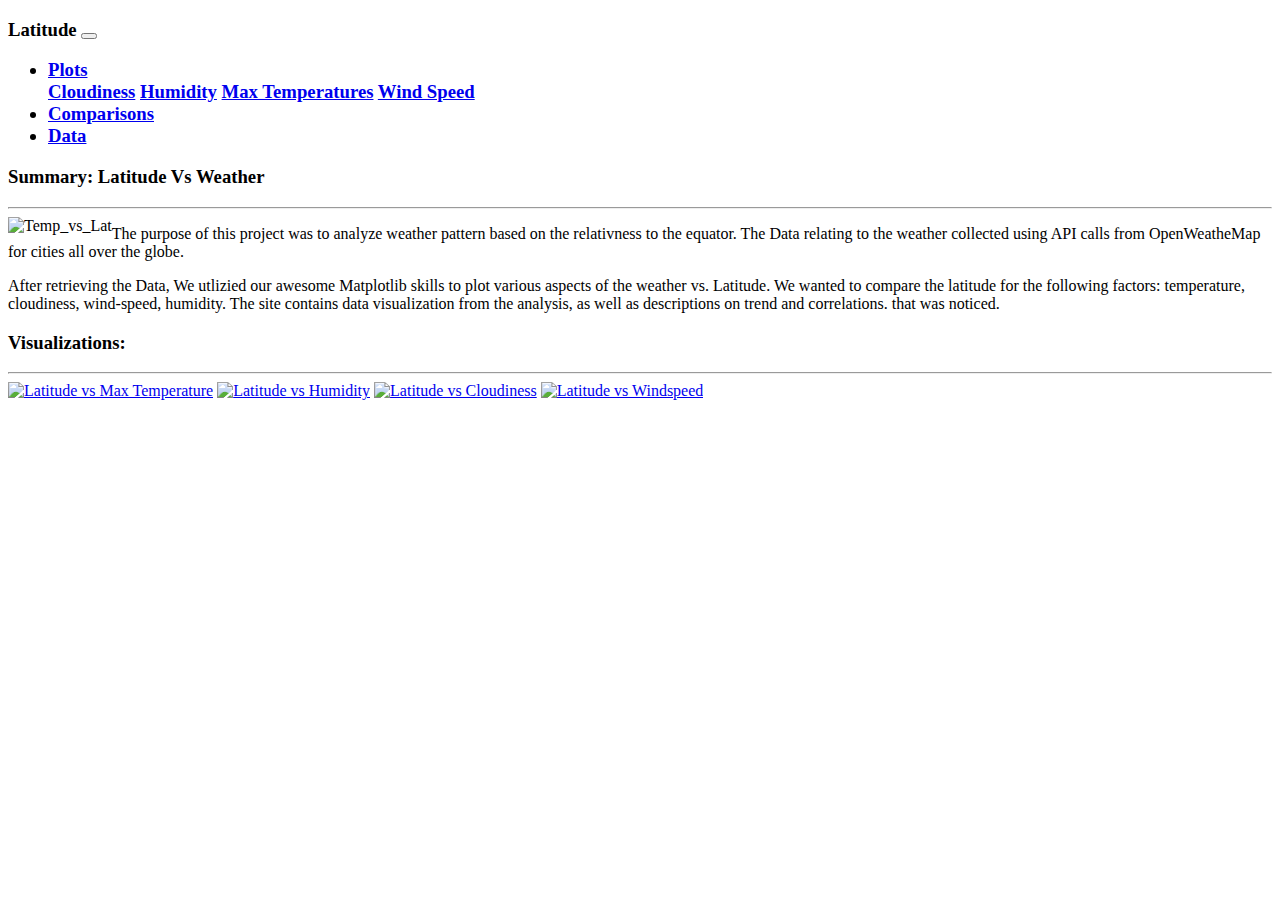
==== index.html @ b546f653 "index page update" ====
<!DOCTYPE html>
<html lang="en-us">

<head>

  <meta charset="UTF-8">
  <meta name="viewport" content="width=device-width, initial-scale=1.0">
  <meta http-equiv="X-UA-Compatible" content="ie=edge">

  <title>Weather Visualization Dashboard</title>

  <!-- Boostrap Stylesheet -->
  <link rel="stylesheet" href="https://cdn.jsdelivr.net/npm/bootstrap@4.5.3/dist/css/bootstrap.min.css"
    integrity="sha384-TX8t27EcRE3e/ihU7zmQxVncDAy5uIKz4rEkgIXeMed4M0jlfIDPvg6uqKI2xXr2" crossorigin="anonymous">
  <!-- Our own CSS stylesheet -->
  <link rel="stylesheet" href="assets/css/style.css" media="screen">

</head>

<body>

  <nav class="navbar navbar-expand-lg navbar-light bg-light">
    <h3 class="navbar-brand" href="index.html">Latitude</a>
    <button class="navbar-toggler" type="button" data-toggle="collapse" data-target="#navbarSupportedContent" aria-controls="navbarSupportedContent" aria-expanded="false" aria-label="Toggle navigation">
      <span class="navbar-toggler-icon"></span>
    </button>
    <div class="collapse navbar-collapse" id="navbarSupportedContent">
      <ul class="navbar-nav ml-auto">
        <li class="nav-item dropdown">
          <a class="nav-link dropdown-toggle" href="#" id="navbarDropdown" role="button" data-toggle="dropdown" aria-haspopup="true" aria-expanded="false">Plots
</a>
          <div class="dropdown-menu" aria-labelledby="navbarDropdown">
            <a class="dropdown-item" href="cloudiness.html">Cloudiness</a>
            <a class="dropdown-item" href="humidity.html">Humidity</a>
            <a class="dropdown-item" href="temp.html">Max Temperatures</a>
            <a class="dropdown-item" href="wind.html">Wind Speed</a>
          </div>
        </li>
        <li class="nav-item">
            <a class="nav-link" href="comparison.html">Comparisons</a>
          </li>
        <li class="nav-item">
          <a class="nav-link" href="Data.html">Data</a>
        </li>
      </ul>
    </div>
  </nav>

  <div class="container-sum">
    <section class="row">
        <div class="col-md-8">   
            <article class="front_content">
                <h3 class="headline"> Summary: Latitude Vs Weather</h3> 
                <hr />
                <img id="home_image" src="Assets/Images/temp.png" alt="Temp_vs_Lat" Align="Left">
                <p class="intro_1"> The purpose of this project was to analyze weather pattern based on the relativness to the equator. 
                        The Data relating to the weather collected using API calls from OpenWeatheMap for cities all over the 
                        globe. 
                </p> 
                <p class="intro_2"> After retrieving the Data, We utlizied our awesome Matplotlib skills to plot various aspects of the weather 
                        vs. Latitude. We wanted to compare the latitude for the following factors: temperature, cloudiness, wind-speed,
                        humidity. The site contains data visualization from the analysis, as well as descriptions on trend and correlations.
                        that was noticed. 
                </p>
              
            </article>
        </div>
        <div class="col-md-4">
            <div class="container-img">
                <h3 class="side_image">Visualizations:</h3>
                <hr /> 
                <div class="img">
                    <a class="img_v" href="temp.html"><img src="Assets/Images/temp.png" alt="Latitude vs Max Temperature" ></a>
                    <a class="img_v" href="humidity.html"><img src="Assets/Images/humidity.png" alt="Latitude vs Humidity"></a>
                    <a class="img_v" href="cloudiness.html"><img src="Assets/Images/cloudiness.png" alt="Latitude vs Cloudiness"></a>
                    <a class="img_v" href="wind.html"><img src="Assets/Images/windspeed.png" alt="Latitude vs Windspeed"></a>
                </div>
              </div>
  
        </div>
    </section>
</div>
</head>
  <!-- <nav class="navbar navbar-expand-sm navbar navbar-light">
    <a class="navbar-brand " href="index.html">Latitude</a>
    <button class="navbar-toggler" type="button" data-toggle="collapse" data-target="#navbarSupportedContent"
      aria-controls="navbarSupportedContent" aria-expanded="false" aria-label="Toggle navigation">
      <span class="navbar-toggler-icon"></span>
    </button>

    <div class="collapse navbar-collapse" id="bs-example-navbar-collapse-1">
      <ul class="navbar-nav ml-auto">
        <li class="nav-item dropdown">
          <a class="nav-link dropdown-toggle" id="navbarDropdown" role="button" data-toggle="dropdown"
            aria-haspopup="true" aria-expanded="false">
            <h2>Plots</h2>
          </a>
          <div class="dropdown-menu" aria-labelledby="navbarDropdown">
            <a class="dropdown-item" href="cloudiness.html">Cloudiness</a>
            <a class="dropdown-item" href="humidity.html">Humidity</a>
            <a class="dropdown-item" href="temp.html">Temperature</a>
            <a class="dropdown-item" href="wind.html">Wind Speed</a>
          </div>
        </li>
        <li class="nav-item">
          <a class="nav-link" href="data.html">
            <h2>Data</h2> 
          </a>
        </li>
        <li class="nav-item">
          <a class="nav-link" href="comparison.html">
            <h2>Comparisons</h2>
          </a>
        </li>
      </ul>
    </div>
  </nav> -->



  <!-- <div class="container">
    <section class="row">
      <div class="col-md-8">
        <article class="description-content">
          <h1 class="description-header">Summary: Latitude vs. X</h1>
          <hr class="description-hr" />
          <img src="assets/images/temp.png" alt="" id="Temperature vs. Latitude" />
          <p>The purpose of this project was to analyze how weather changes as you get closer to the equator. To
            accomplish this analysis, we first pulled data from the OpenWeatherMap API to assemble a dataset on over 500
            cities.</p>
          <p>After assembling the dataset, we used Matplotlib to plot various aspects of the weather vs. latitude.
            Factors we looked at included: temperature, cloudiness, wind speed, and humidity. This site provides the
            source data and visualizations created as part of the analysis, as well as explanations and descriptions of
            any trends and correlations witnessed.</p>
        </article>
      </div>
      <div class="col-md-4">

      
        <section id="imageNav-area">
          <div class="imageNav-content">
            <h2 class="imageNav-header">Visualizations</h2>
            <hr />
            <div id="images">
              <a href="visualizations/temp.html"><img src="assets/images/temp.png" alt="Latitude vs. Maximum Temperature" class="imageNav-photo"></a>
              <a href="visualizations/humidity.html"><img src="assets/images/humidity.png" alt="Latitude vs. Humidity (%)" class="imageNav-photo"></a>
              <a href="visualizations/cloudiness.html"><img src="assets/images/cloudiness.png" alt="Latitude vs. Cloudiness" class="imageNav-photo"></a>
              <a href="visualizations/wind.html"><img src="assets/images/windspeed.png" alt="Latitude vs. Wind Speed" class="imageNav-photo"></a>
            </div>
          </div>
        </section>
      </div>
    </section>
  </div>



  <footer class="footer navbar-fixed-bottom">
    <div class="two-toned-footer-color"></div>
    <p class="text-muted text-muted-footer text-center">
      &copy; Copyright GA Tech Data Visualization Bootcamp 2020
    </p>
  </footer>
 


  <script src="https://code.jquery.com/jquery-3.5.1.slim.min.js"
    integrity="sha384-DfXdz2htPH0lsSSs5nCTpuj/zy4C+OGpamoFVy38MVBnE+IbbVYUew+OrCXaRkfj"
    crossorigin="anonymous"></script>
  <script src="https://cdn.jsdelivr.net/npm/bootstrap@4.5.3/dist/js/bootstrap.bundle.min.js"
    integrity="sha384-ho+j7jyWK8fNQe+A12Hb8AhRq26LrZ/JpcUGGOn+Y7RsweNrtN/tE3MoK7ZeZDyx"
    crossorigin="anonymous"></script> -->
</body>

</html>
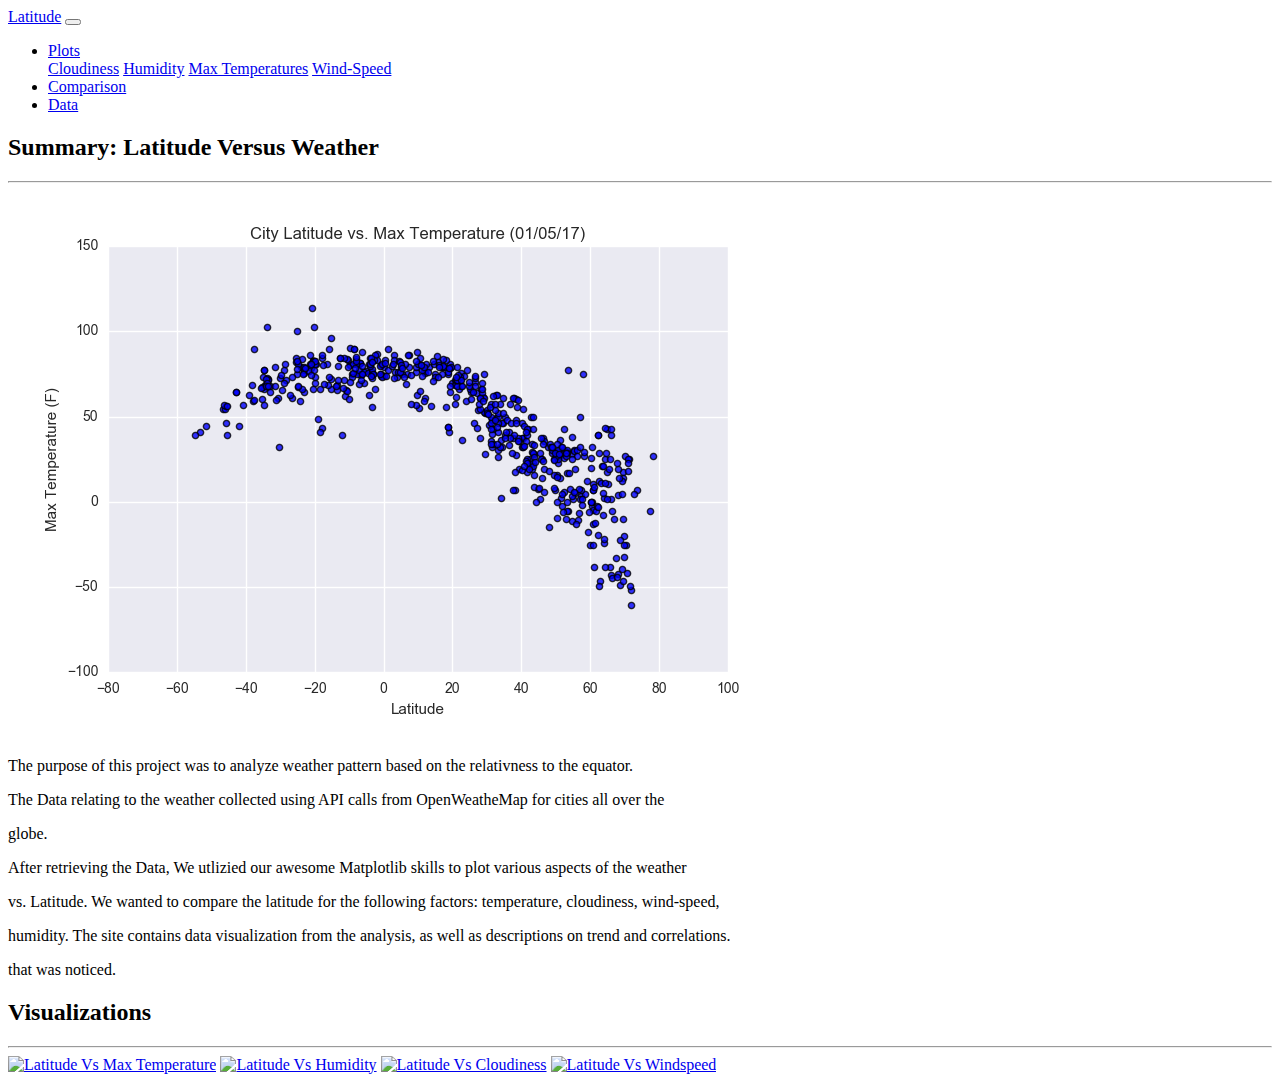
==== commit 810c1451: "index html almost ready" ====
--- a/index.html
+++ b/index.html
@@ -1,6 +1,3 @@
-<!DOCTYPE html>
-<html lang="en-us">
-
 <head>
 
   <meta charset="UTF-8">
@@ -9,167 +6,110 @@
 
   <title>Weather Visualization Dashboard</title>
 
-  <!-- Boostrap Stylesheet -->
+  
   <link rel="stylesheet" href="https://cdn.jsdelivr.net/npm/bootstrap@4.5.3/dist/css/bootstrap.min.css"
     integrity="sha384-TX8t27EcRE3e/ihU7zmQxVncDAy5uIKz4rEkgIXeMed4M0jlfIDPvg6uqKI2xXr2" crossorigin="anonymous">
-  <!-- Our own CSS stylesheet -->
-  <link rel="stylesheet" href="assets/css/style.css" media="screen">
+  <link rel="stylesheet" href="assets/css/style.css">
 
 </head>
 
 <body>
-
-  <nav class="navbar navbar-expand-lg navbar-light bg-light">
-    <h3 class="navbar-brand" href="index.html">Latitude</a>
-    <button class="navbar-toggler" type="button" data-toggle="collapse" data-target="#navbarSupportedContent" aria-controls="navbarSupportedContent" aria-expanded="false" aria-label="Toggle navigation">
-      <span class="navbar-toggler-icon"></span>
-    </button>
-    <div class="collapse navbar-collapse" id="navbarSupportedContent">
-      <ul class="navbar-nav ml-auto">
-        <li class="nav-item dropdown">
-          <a class="nav-link dropdown-toggle" href="#" id="navbarDropdown" role="button" data-toggle="dropdown" aria-haspopup="true" aria-expanded="false">Plots
-</a>
-          <div class="dropdown-menu" aria-labelledby="navbarDropdown">
-            <a class="dropdown-item" href="cloudiness.html">Cloudiness</a>
-            <a class="dropdown-item" href="humidity.html">Humidity</a>
-            <a class="dropdown-item" href="temp.html">Max Temperatures</a>
-            <a class="dropdown-item" href="wind.html">Wind Speed</a>
-          </div>
-        </li>
-        <li class="nav-item">
-            <a class="nav-link" href="comparison.html">Comparisons</a>
-          </li>
-        <li class="nav-item">
-          <a class="nav-link" href="Data.html">Data</a>
-        </li>
-      </ul>
-    </div>
-  </nav>
-
-  <div class="container-sum">
-    <section class="row">
-        <div class="col-md-8">   
-            <article class="front_content">
-                <h3 class="headline"> Summary: Latitude Vs Weather</h3> 
-                <hr />
-                <img id="home_image" src="Assets/Images/temp.png" alt="Temp_vs_Lat" Align="Left">
-                <p class="intro_1"> The purpose of this project was to analyze weather pattern based on the relativness to the equator. 
-                        The Data relating to the weather collected using API calls from OpenWeatheMap for cities all over the 
-                        globe. 
-                </p> 
-                <p class="intro_2"> After retrieving the Data, We utlizied our awesome Matplotlib skills to plot various aspects of the weather 
-                        vs. Latitude. We wanted to compare the latitude for the following factors: temperature, cloudiness, wind-speed,
-                        humidity. The site contains data visualization from the analysis, as well as descriptions on trend and correlations.
-                        that was noticed. 
-                </p>
-              
-            </article>
+    <nav class="navbar navbar-expand-lg navbar-dark bg-dark">
+        <a class="navbar-brand" href="index.html">Latitude</a>
+        <button class="navbar-toggler" type="button" data-toggle="collapse" data-target="#navbarSupportedContent" aria-controls="navbarSupportedContent" aria-expanded="false" aria-label="Toggle navigation">
+          <span class="navbar-toggler-icon"></span>
+        </button>
+        <div class="collapse navbar-collapse" id="navbarSupportedContent">
+          <ul class="navbar-nav ml-auto">
+            <li class="nav-item dropdown">
+              <a class="nav-link dropdown-toggle" href="#" id="navbarDropdown" role="button" data-toggle="dropdown" aria-haspopup="true" aria-expanded="false">
+                Plots
+              </a>
+              <div class="dropdown-menu" aria-labelledby="navbarDropdown">
+                <a class="dropdown-item" href="cloudiness.html">Cloudiness</a>
+                <a class="dropdown-item" href="humidity.html">Humidity</a>
+                <a class="dropdown-item" href="temp.html">Max Temperatures</a>
+                <a class="dropdown-item" href="wind.html">Wind-Speed</a>
+              </div>
+            </li>
+            <li class="nav-item">
+                <a class="nav-link" href="comparison.html">Comparison</a>
+              </li>
+            <li class="nav-item">
+              <a class="nav-link" href="Data.html">Data</a>
+            </li>
+          </ul>
         </div>
-        <div class="col-md-4">
-            <div class="container-img">
-                <h3 class="side_image">Visualizations:</h3>
-                <hr /> 
-                <div class="img">
-                    <a class="img_v" href="temp.html"><img src="Assets/Images/temp.png" alt="Latitude vs Max Temperature" ></a>
-                    <a class="img_v" href="humidity.html"><img src="Assets/Images/humidity.png" alt="Latitude vs Humidity"></a>
-                    <a class="img_v" href="cloudiness.html"><img src="Assets/Images/cloudiness.png" alt="Latitude vs Cloudiness"></a>
-                    <a class="img_v" href="wind.html"><img src="Assets/Images/windspeed.png" alt="Latitude vs Windspeed"></a>
-                </div>
-              </div>
-  
-        </div>
-    </section>
-</div>
-</head>
-  <!-- <nav class="navbar navbar-expand-sm navbar navbar-light">
-    <a class="navbar-brand " href="index.html">Latitude</a>
-    <button class="navbar-toggler" type="button" data-toggle="collapse" data-target="#navbarSupportedContent"
-      aria-controls="navbarSupportedContent" aria-expanded="false" aria-label="Toggle navigation">
-      <span class="navbar-toggler-icon"></span>
-    </button>
-
-    <div class="collapse navbar-collapse" id="bs-example-navbar-collapse-1">
-      <ul class="navbar-nav ml-auto">
-        <li class="nav-item dropdown">
-          <a class="nav-link dropdown-toggle" id="navbarDropdown" role="button" data-toggle="dropdown"
-            aria-haspopup="true" aria-expanded="false">
-            <h2>Plots</h2>
-          </a>
-          <div class="dropdown-menu" aria-labelledby="navbarDropdown">
-            <a class="dropdown-item" href="cloudiness.html">Cloudiness</a>
-            <a class="dropdown-item" href="humidity.html">Humidity</a>
-            <a class="dropdown-item" href="temp.html">Temperature</a>
-            <a class="dropdown-item" href="wind.html">Wind Speed</a>
-          </div>
-        </li>
-        <li class="nav-item">
-          <a class="nav-link" href="data.html">
-            <h2>Data</h2> 
-          </a>
-        </li>
-        <li class="nav-item">
-          <a class="nav-link" href="comparison.html">
-            <h2>Comparisons</h2>
-          </a>
-        </li>
-      </ul>
-    </div>
-  </nav> -->
+      </nav>
 
 
+    <div class="container-fluid">
+        <section class="row">
+            <div class="col-md-8">   
+                <article class="description">
+                    <h2 class="headline"> Summary: Latitude Versus Weather</h2> 
+                    <hr class = "hr-description"/>
+                    <img src="Assets/images/temp.png" alt="Temp_vs_Lat" Align="center" class = "img-responsive">
+                    <p> The purpose of this project was to analyze weather pattern based on the relativness to the equator. </p>
+                    <p> The Data relating to the weather collected using API calls from OpenWeatheMap for cities all over the </p>
+                    <p> globe. </p> 
+                    
+                    <p> After retrieving the Data, We utlizied our awesome Matplotlib skills to plot various aspects of the weather </p>
+                    <p> vs. Latitude. We wanted to compare the latitude for the following factors: temperature, cloudiness, wind-speed,</p>
+                    <p>humidity. The site contains data visualization from the analysis, as well as descriptions on trend and correlations.</p>
+                    <p>that was noticed. </p>
+                    
+                  
+                </article>
+            </div>
+            <div class="col-md-4">
+              <section id = "viz_images">
+                <div class= "viz_image-container">
+                    <h2 class= "rightsidenav">Visualizations</h2>
+                    <hr /> 
+                    <div class="img">
+                        <a class="viz_img" href="temp.html"><img src="Assets/Images/temp.png" alt="Latitude Vs Max Temperature" ></a>
+                        <a class="viz_img" href="humidity.html"><img src="Assets/Images/humidity.png" alt="Latitude Vs Humidity"></a>
+                        <a class="viz_img" href="cloudiness.html"><img src="Assets/Images/cloudiness.png" alt="Latitude Vs Cloudiness"></a>
+                        <a class="viz_img" href="windspeed.html"><img src="Assets/Images/windspeed.png" alt="Latitude Vs Windspeed"></a>
+                    </div>
+                  </div>
+              </section>
+  </div>
 
-  <!-- <div class="container">
-    <section class="row">
-      <div class="col-md-8">
-        <article class="description-content">
-          <h1 class="description-header">Summary: Latitude vs. X</h1>
-          <hr class="description-hr" />
-          <img src="assets/images/temp.png" alt="" id="Temperature vs. Latitude" />
-          <p>The purpose of this project was to analyze how weather changes as you get closer to the equator. To
-            accomplish this analysis, we first pulled data from the OpenWeatherMap API to assemble a dataset on over 500
-            cities.</p>
-          <p>After assembling the dataset, we used Matplotlib to plot various aspects of the weather vs. latitude.
-            Factors we looked at included: temperature, cloudiness, wind speed, and humidity. This site provides the
-            source data and visualizations created as part of the analysis, as well as explanations and descriptions of
-            any trends and correlations witnessed.</p>
-        </article>
-      </div>
-      <div class="col-md-4">
-
-      
-        <section id="imageNav-area">
-          <div class="imageNav-content">
-            <h2 class="imageNav-header">Visualizations</h2>
-            <hr />
-            <div id="images">
-              <a href="visualizations/temp.html"><img src="assets/images/temp.png" alt="Latitude vs. Maximum Temperature" class="imageNav-photo"></a>
-              <a href="visualizations/humidity.html"><img src="assets/images/humidity.png" alt="Latitude vs. Humidity (%)" class="imageNav-photo"></a>
-              <a href="visualizations/cloudiness.html"><img src="assets/images/cloudiness.png" alt="Latitude vs. Cloudiness" class="imageNav-photo"></a>
-              <a href="visualizations/wind.html"><img src="assets/images/windspeed.png" alt="Latitude vs. Wind Speed" class="imageNav-photo"></a>
+  <!-- <div class="col-md-4">
+    <section id="viz_images">
+      <div class="viz_img-container">
+        <h2 class="rightsidenav">Visualizations</h2>
+        <hr />
+        <div id="img">
+          <div class="row">
+            <div class="col-md-6">
+              <a href="temp.html"><img src="assets/images/temp.png" alt="Latitude vs. Max Temperature"
+                  class="imageNav-photo img-thumbnail img-fluid"></a>
+            </div>
+            <div class="col-md-6">
+              <a href="humidity.html"><img src="assets/images/humidity.png" alt="Latitude vs. Humidity"
+                  class="imageNav-photo img-fluid"></a>
             </div>
           </div>
-        </section>
+          <div class="row">
+            <div class="col-md-6">
+              <a href="cloudiness.html"><img src="assets/images/cloudiness.png" alt="Latitude vs. Cloudiness"
+                  class="imageNav-photo img-thumbnail"></a>
+            </div>
+            <div class="col-md-6">
+              <a href="wind.html"><img src="assets/images/windspeed.png" alt="Latitude vs. Wind Speed"
+                  class="imageNav-photo img-thumbnail"></a>
+            </div>
+          </div>
+        </div>
       </div>
-    </section>
-  </div>
+    </section> -->
 
 
-
-  <footer class="footer navbar-fixed-bottom">
-    <div class="two-toned-footer-color"></div>
-    <p class="text-muted text-muted-footer text-center">
-      &copy; Copyright GA Tech Data Visualization Bootcamp 2020
-    </p>
-  </footer>
- 
-
-
-  <script src="https://code.jquery.com/jquery-3.5.1.slim.min.js"
-    integrity="sha384-DfXdz2htPH0lsSSs5nCTpuj/zy4C+OGpamoFVy38MVBnE+IbbVYUew+OrCXaRkfj"
-    crossorigin="anonymous"></script>
-  <script src="https://cdn.jsdelivr.net/npm/bootstrap@4.5.3/dist/js/bootstrap.bundle.min.js"
-    integrity="sha384-ho+j7jyWK8fNQe+A12Hb8AhRq26LrZ/JpcUGGOn+Y7RsweNrtN/tE3MoK7ZeZDyx"
-    crossorigin="anonymous"></script> -->
+<script src="https://code.jquery.com/jquery-3.3.1.slim.min.js" integrity="sha384-q8i/X+965DzO0rT7abK41JStQIAqVgRVzpbzo5smXKp4YfRvH+8abtTE1Pi6jizo" crossorigin="anonymous"></script>
+<script src="https://cdnjs.cloudflare.com/ajax/libs/popper.js/1.14.7/umd/popper.min.js" integrity="sha384-UO2eT0CpHqdSJQ6hJty5KVphtPhzWj9WO1clHTMGa3JDZwrnQq4sF86dIHNDz0W1" crossorigin="anonymous"></script>
+<script src="https://stackpath.bootstrapcdn.com/bootstrap/4.3.1/js/bootstrap.min.js" integrity="sha384-JjSmVgyd0p3pXB1rRibZUAYoIIy6OrQ6VrjIEaFf/nJGzIxFDsf4x0xIM+B07jRM" crossorigin="anonymous"></script>
 </body>
-
 </html>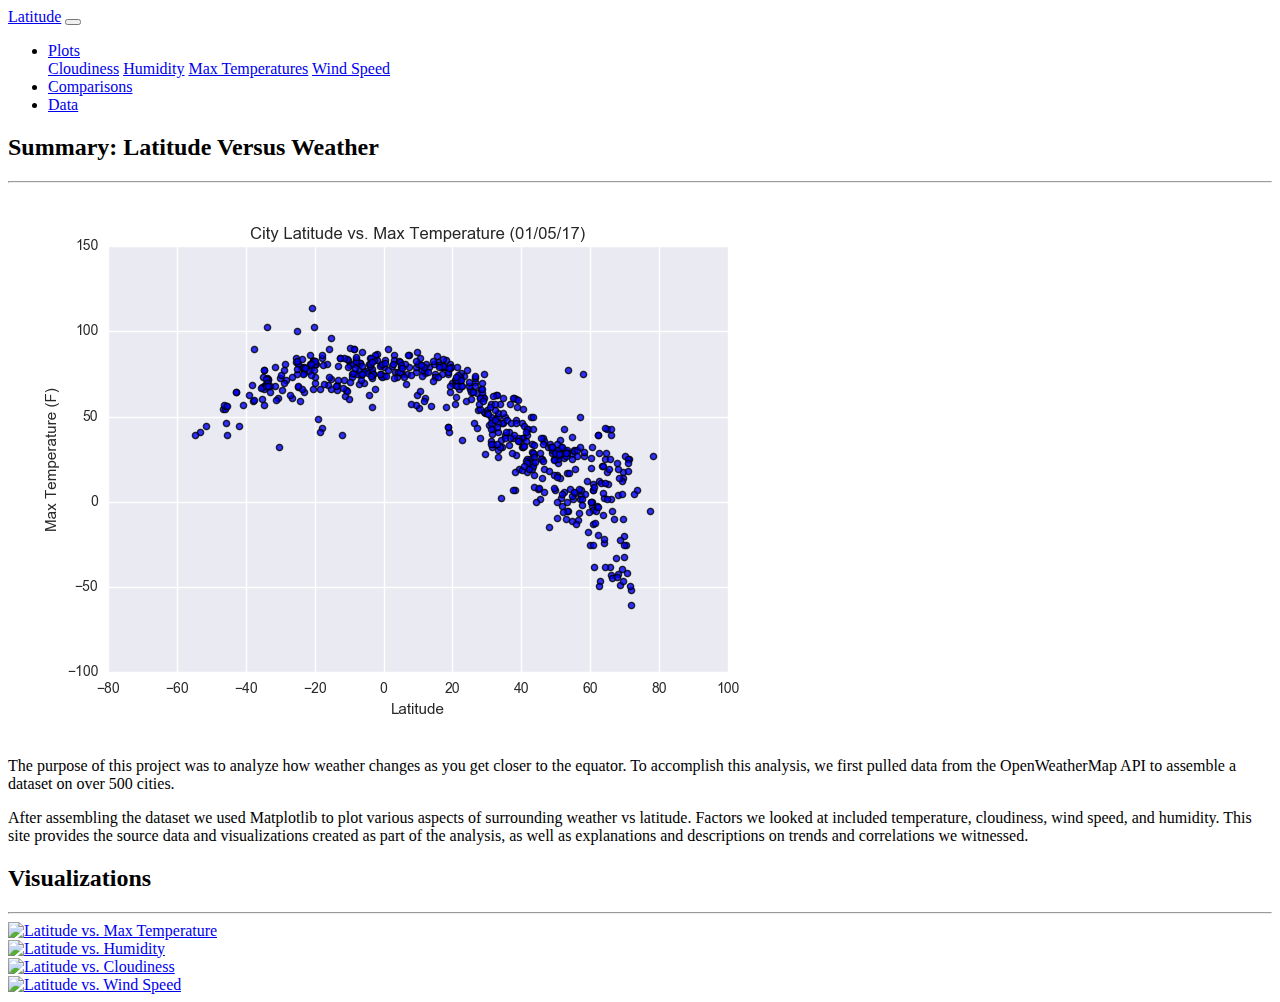
==== commit 3cd69a4d: "index.html done" ====
--- a/index.html
+++ b/index.html
@@ -1,3 +1,7 @@
+<!DOCTYPE html>
+<html lang="en-us">
+
+
 <head>
 
   <meta charset="UTF-8">
@@ -29,11 +33,11 @@
                 <a class="dropdown-item" href="cloudiness.html">Cloudiness</a>
                 <a class="dropdown-item" href="humidity.html">Humidity</a>
                 <a class="dropdown-item" href="temp.html">Max Temperatures</a>
-                <a class="dropdown-item" href="wind.html">Wind-Speed</a>
+                <a class="dropdown-item" href="wind.html">Wind Speed</a>
               </div>
             </li>
             <li class="nav-item">
-                <a class="nav-link" href="comparison.html">Comparison</a>
+                <a class="nav-link" href="comparison.html">Comparisons</a>
               </li>
             <li class="nav-item">
               <a class="nav-link" href="Data.html">Data</a>
@@ -45,67 +49,55 @@
 
     <div class="container-fluid">
         <section class="row">
-            <div class="col-md-8">   
+            <div class="col-md-6">   
                 <article class="description">
                     <h2 class="headline"> Summary: Latitude Versus Weather</h2> 
                     <hr class = "hr-description"/>
                     <img src="Assets/images/temp.png" alt="Temp_vs_Lat" Align="center" class = "img-responsive">
-                    <p> The purpose of this project was to analyze weather pattern based on the relativness to the equator. </p>
-                    <p> The Data relating to the weather collected using API calls from OpenWeatheMap for cities all over the </p>
-                    <p> globe. </p> 
+                       <p>The purpose of this project was to analyze how weather changes as you get closer to the equator. 
+                       To accomplish this analysis, we first pulled data from the OpenWeatherMap API to assemble a dataset 
+                       on over 500 cities. </p> 
                     
-                    <p> After retrieving the Data, We utlizied our awesome Matplotlib skills to plot various aspects of the weather </p>
-                    <p> vs. Latitude. We wanted to compare the latitude for the following factors: temperature, cloudiness, wind-speed,</p>
-                    <p>humidity. The site contains data visualization from the analysis, as well as descriptions on trend and correlations.</p>
-                    <p>that was noticed. </p>
+                      <p> After assembling the dataset we used Matplotlib to plot various aspects of surrounding weather vs latitude. 
+                      Factors we looked at included temperature, cloudiness, wind speed, and humidity. This site provides the source data
+                      and visualizations created as part of the analysis, as well as explanations and descriptions on trends and correlations
+                      we witnessed. </p>
                     
                   
                 </article>
             </div>
-            <div class="col-md-4">
-              <section id = "viz_images">
-                <div class= "viz_image-container">
-                    <h2 class= "rightsidenav">Visualizations</h2>
-                    <hr /> 
-                    <div class="img">
-                        <a class="viz_img" href="temp.html"><img src="Assets/Images/temp.png" alt="Latitude Vs Max Temperature" ></a>
-                        <a class="viz_img" href="humidity.html"><img src="Assets/Images/humidity.png" alt="Latitude Vs Humidity"></a>
-                        <a class="viz_img" href="cloudiness.html"><img src="Assets/Images/cloudiness.png" alt="Latitude Vs Cloudiness"></a>
-                        <a class="viz_img" href="windspeed.html"><img src="Assets/Images/windspeed.png" alt="Latitude Vs Windspeed"></a>
+
+            <div class="col-md-6">
+              <section id="imageNav-area">
+                <div class="imageNav-content">
+                  <h2 class="imageNav-header">Visualizations</h2>
+                  <hr />
+                  <div id="images">
+                    <div class="row">
+                      <div class="col-md-4">
+                        <a href="temp.html"><img src="assets/images/temp.png" alt="Latitude vs. Max Temperature"
+                            class="imageNav-photo img-thumbnail img-fluid"></a>
+                      </div>
+                      <div class="col-md-4">
+                        <a href="humidity.html"><img src="assets/images/humidity.png" alt="Latitude vs. Humidity"
+                            class="imageNav-photo img-fluid"></a>
+                      </div>
+                    </div>
+                    <div class="row">
+                      <div class="col-md-4">
+                        <a href="cloudiness.html"><img src="assets/images/cloudiness.png" alt="Latitude vs. Cloudiness"
+                            class="imageNav-photo img-thumbnail"></a>
+                      </div>
+                      <div class="col-md-4">
+                        <a href="wind.html"><img src="assets/images/windspeed.png" alt="Latitude vs. Wind Speed"
+                            class="imageNav-photo img-thumbnail"></a>
+                      </div>
                     </div>
                   </div>
+                </div>
               </section>
-  </div>
 
-  <!-- <div class="col-md-4">
-    <section id="viz_images">
-      <div class="viz_img-container">
-        <h2 class="rightsidenav">Visualizations</h2>
-        <hr />
-        <div id="img">
-          <div class="row">
-            <div class="col-md-6">
-              <a href="temp.html"><img src="assets/images/temp.png" alt="Latitude vs. Max Temperature"
-                  class="imageNav-photo img-thumbnail img-fluid"></a>
-            </div>
-            <div class="col-md-6">
-              <a href="humidity.html"><img src="assets/images/humidity.png" alt="Latitude vs. Humidity"
-                  class="imageNav-photo img-fluid"></a>
-            </div>
-          </div>
-          <div class="row">
-            <div class="col-md-6">
-              <a href="cloudiness.html"><img src="assets/images/cloudiness.png" alt="Latitude vs. Cloudiness"
-                  class="imageNav-photo img-thumbnail"></a>
-            </div>
-            <div class="col-md-6">
-              <a href="wind.html"><img src="assets/images/windspeed.png" alt="Latitude vs. Wind Speed"
-                  class="imageNav-photo img-thumbnail"></a>
-            </div>
-          </div>
-        </div>
-      </div>
-    </section> -->
+
 
 
 <script src="https://code.jquery.com/jquery-3.3.1.slim.min.js" integrity="sha384-q8i/X+965DzO0rT7abK41JStQIAqVgRVzpbzo5smXKp4YfRvH+8abtTE1Pi6jizo" crossorigin="anonymous"></script>
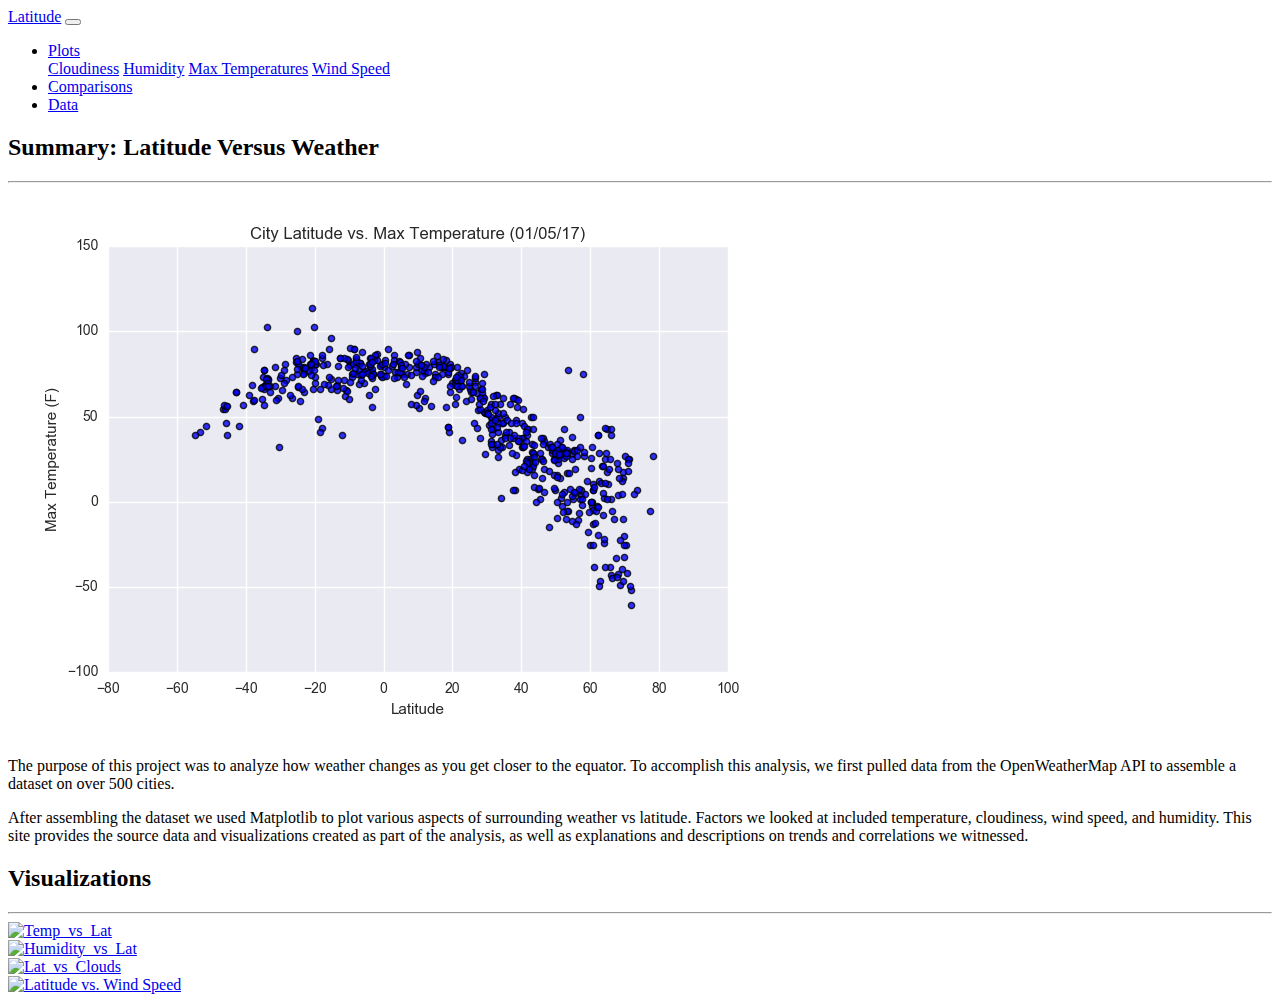
==== commit 1730afde: "files updated and complete" ====
--- a/index.html
+++ b/index.html
@@ -53,7 +53,7 @@
                 <article class="description">
                     <h2 class="headline"> Summary: Latitude Versus Weather</h2> 
                     <hr class = "hr-description"/>
-                    <img src="Assets/images/temp.png" alt="Temp_vs_Lat" Align="center" class = "img-responsive">
+                    <img src="Assets/images/temp.png" alt="Lat_vs_Temp" Align="center" class = "img-responsive">
                        <p>The purpose of this project was to analyze how weather changes as you get closer to the equator. 
                        To accomplish this analysis, we first pulled data from the OpenWeatherMap API to assemble a dataset 
                        on over 500 cities. </p> 
@@ -75,17 +75,17 @@
                   <div id="images">
                     <div class="row">
                       <div class="col-md-4">
-                        <a href="temp.html"><img src="assets/images/temp.png" alt="Latitude vs. Max Temperature"
+                        <a href="temp.html"><img src="assets/images/temp.png" alt="Temp_vs_Lat"
                             class="imageNav-photo img-thumbnail img-fluid"></a>
                       </div>
                       <div class="col-md-4">
-                        <a href="humidity.html"><img src="assets/images/humidity.png" alt="Latitude vs. Humidity"
+                        <a href="humidity.html"><img src="assets/images/humidity.png" alt="Humidity_vs_Lat"
                             class="imageNav-photo img-fluid"></a>
                       </div>
                     </div>
                     <div class="row">
                       <div class="col-md-4">
-                        <a href="cloudiness.html"><img src="assets/images/cloudiness.png" alt="Latitude vs. Cloudiness"
+                        <a href="cloudiness.html"><img src="assets/images/cloudiness.png" alt="Lat_vs_Clouds"
                             class="imageNav-photo img-thumbnail"></a>
                       </div>
                       <div class="col-md-4">
